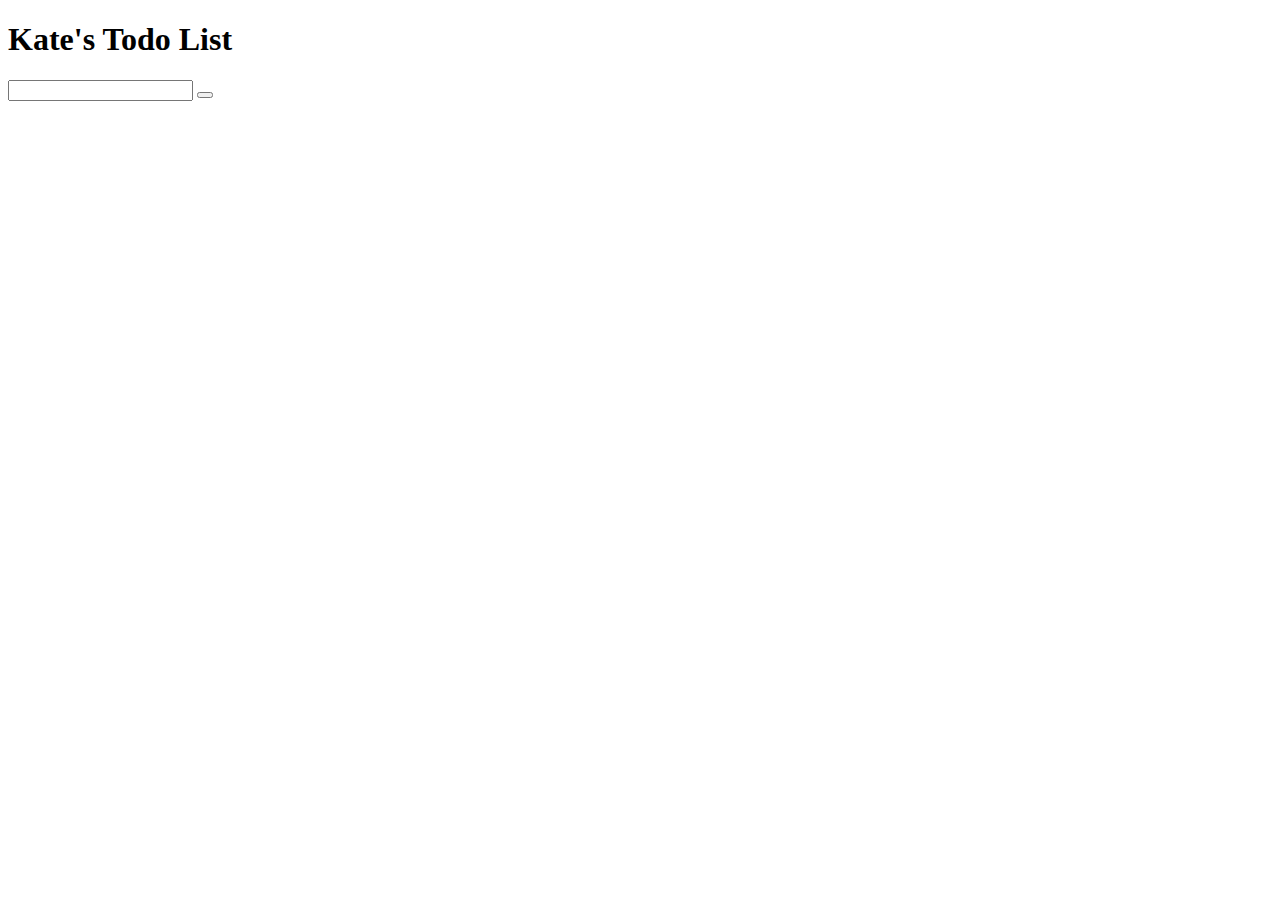
==== index.html @ 40dd0a37 "HTML/CSS for basic GUI structure" ====
<!DOCTYPE html>
<html lang="en">
<head>
    <meta charset="UTF-8">
    <meta http-equiv="X-UA-Compatible" content="IE=edge">
    <meta name="viewport" content="width=device-width, initial-scale=1.0">
    <link rel="stylesheet" href="https://cdnjs.cloudflare.com/ajax/libs/font-awesome/6.0.0-beta3/css/all.min.css" integrity="sha512-Fo3rlrZj/k7ujTnHg4CGR2D7kSs0v4LLanw2qksYuRlEzO+tcaEPQogQ0KaoGN26/zrn20ImR1DfuLWnOo7aBA==" crossorigin="anonymous" referrerpolicy="no-referrer" />

    <link rel="preconnect" href="https://fonts.googleapis.com">
<link rel="preconnect" href="https://fonts.gstatic.com" crossorigin>
<link href="https://fonts.googleapis.com/css2?family=Roboto:wght@100&display=swap" rel="stylesheet">

<link rel="stylesheet" href="style.css">
    <script src="script.js"></script>
    
<title>Todo List</title>
</head>
<body>
    <header>
        <h1>Kate's Todo List</h1>
    </header>
        <form>
            <input type="text" class="todo-input">
            <button class="todo-button" type="submit">
                <i class="fas fa-plus-square"></i>
            </button>
        </form>
        <div class="todo-container">
            <ul class="todo-list"></ul>
        </div>
                
    
</body>
</html>
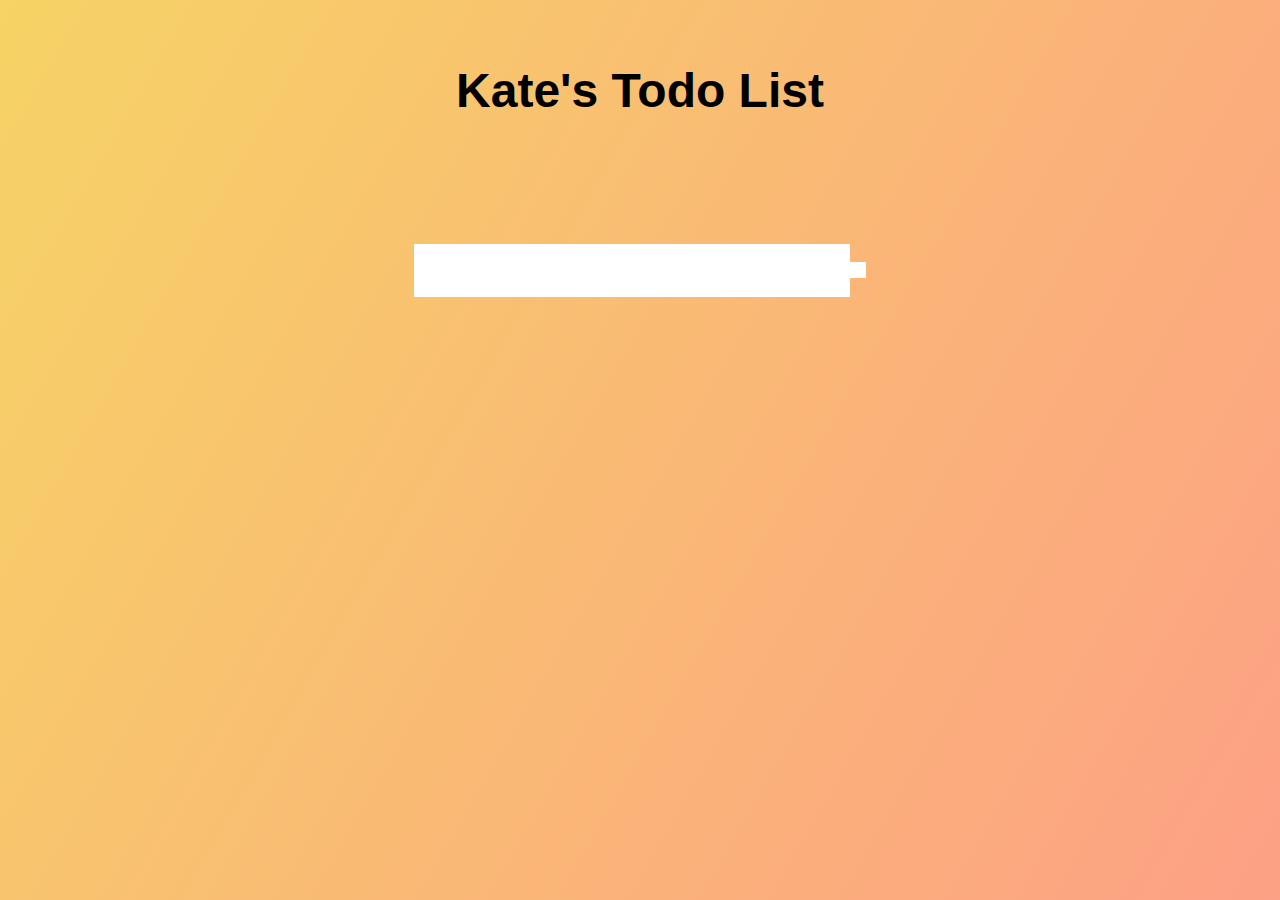
==== commit 89db5ca9: "Rename src/index.html to index.html" ====
--- a/index.html
+++ b/index.html
@@ -10,8 +10,8 @@
 <link rel="preconnect" href="https://fonts.gstatic.com" crossorigin>
 <link href="https://fonts.googleapis.com/css2?family=Roboto:wght@100&display=swap" rel="stylesheet">
 
-<link rel="stylesheet" href="style.css">
-    <script src="script.js"></script>
+<link rel="stylesheet" async href="style.css">
+    <script src="script.js" async></script>
     
 <title>Todo List</title>
 </head>
@@ -26,9 +26,12 @@
             </button>
         </form>
         <div class="todo-container">
-            <ul class="todo-list"></ul>
+            <!-- unordered list to store all our todo list elements, each element will have a delete & checked button -->
+            <ul class="todo-list">  
+            
+            </ul>
         </div>
                 
     
 </body>
-</html>+</html>
--- a/style.css
+++ b/style.css
@@ -0,0 +1,39 @@
+*{
+    margin:0;
+    padding:0;
+    box-sizing: border-box; /* border box makes it to where when you set the height, that is including the border size and padding
+    instaad of adding to it */
+}
+
+body{
+    background-image: linear-gradient(120deg,#f6d365, #fda085);
+    color:black;
+    font-family:'Poppins', sans-serif;
+    min-height:100vh; /* 100% of the viewport height  */
+}
+header {
+    font-size: 1.5rem; 
+}
+
+header, form {
+    min-height: 20vh;
+    display: flex;
+    justify-content: center;
+    align-items: center;
+}
+form input, form button {
+    padding:0.5rem;
+    font-size: 2rem;
+    background:white;
+    border:none;
+}
+form button {
+    color:#fda085;
+    background:white;
+    cursor:pointer;
+    transition: all 0.3s ease;
+}
+form button:hover{
+    background:#fda085;
+    color:white;
+}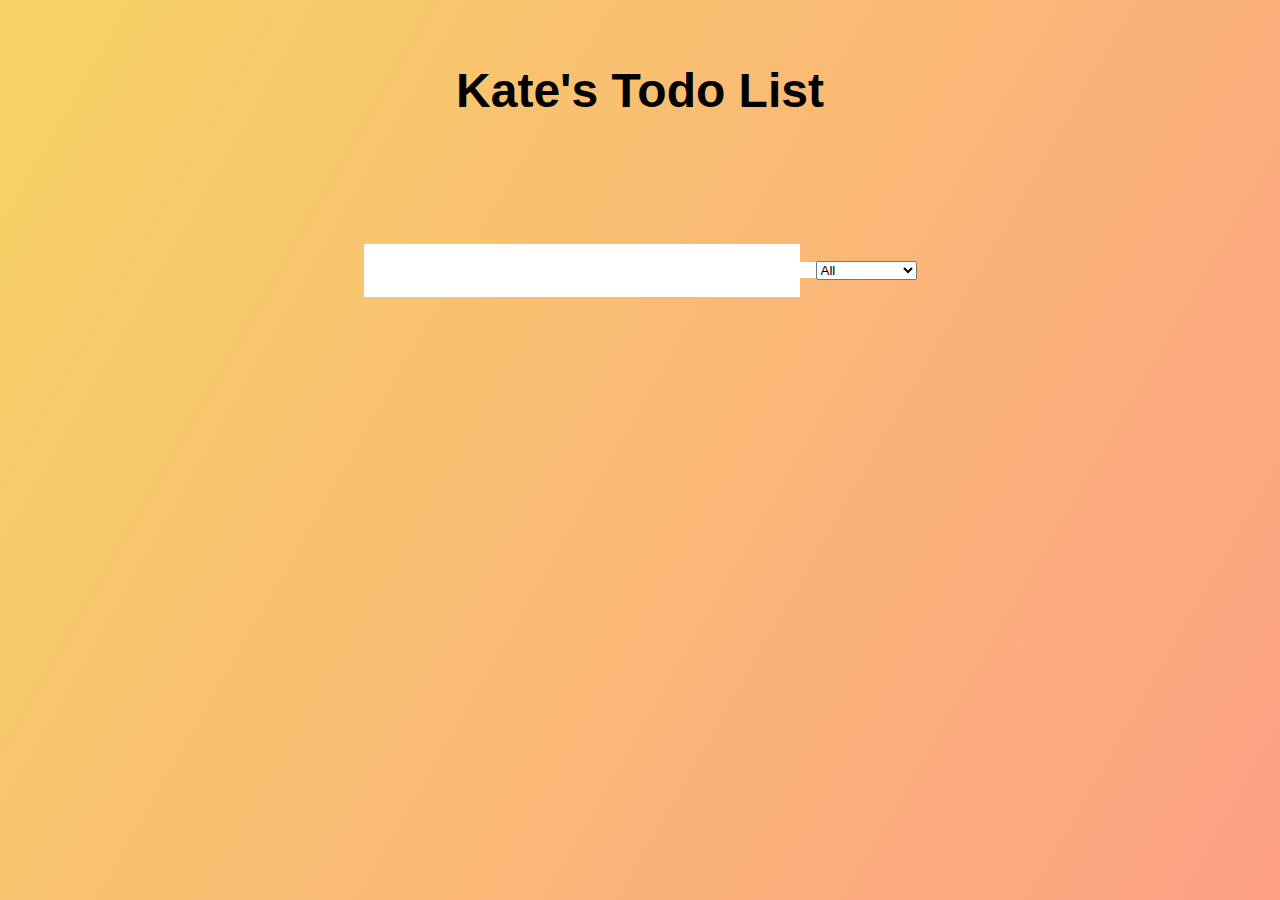
==== commit a36923f9: "make delete and checked buttons fully functional & add animations" ====
--- a/index.html
+++ b/index.html
@@ -24,6 +24,13 @@
             <button class="todo-button" type="submit">
                 <i class="fas fa-plus-square"></i>
             </button>
+            <div class="select">
+                <select name="todos" class="filter-todos">
+                    <option value="all">All</option>
+                    <option value="completed">Completed</option>
+                    <option value="uncompleted">Uncompleted</option>
+                </select>
+            </div>
         </form>
         <div class="todo-container">
             <!-- unordered list to store all our todo list elements, each element will have a delete & checked button -->
@@ -34,4 +41,4 @@
                 
     
 </body>
-</html>
+</html>--- a/style.css
+++ b/style.css
@@ -1,39 +1,102 @@
-*{
-    margin:0;
-    padding:0;
-    box-sizing: border-box; /* border box makes it to where when you set the height, that is including the border size and padding
+* {
+  margin: 0;
+  padding: 0;
+  box-sizing: border-box; /* border box makes it to where when you set the height, that is including the border size and padding
     instaad of adding to it */
 }
 
-body{
-    background-image: linear-gradient(120deg,#f6d365, #fda085);
-    color:black;
-    font-family:'Poppins', sans-serif;
-    min-height:100vh; /* 100% of the viewport height  */
+body {
+  background-image: linear-gradient(120deg, #f6d365, #fda085);
+  background-repeat: no-repeat;
+  background-size: cover;
+  color: black;
+  font-family: "Poppins", sans-serif;
+  min-height: 100vh; /* 100% of the viewport height  */
 }
 header {
-    font-size: 1.5rem; 
+  font-size: 1.5rem;
 }
 
-header, form {
-    min-height: 20vh;
-    display: flex;
-    justify-content: center;
-    align-items: center;
+header,
+form {
+  min-height: 20vh;
+  display: flex;
+  justify-content: center;
+  align-items: center;
 }
-form input, form button {
-    padding:0.5rem;
-    font-size: 2rem;
-    background:white;
-    border:none;
+form input,
+form button {
+  padding: 0.5rem;
+  font-size: 2rem;
+  background: white;
+  border: none;
 }
 form button {
-    color:#fda085;
-    background:white;
-    cursor:pointer;
-    transition: all 0.3s ease;
+  color: #fda085;
+  background: white;
+  cursor: pointer;
+  transition: all 0.3s ease;
 }
-form button:hover{
-    background:#fda085;
-    color:white;
-}+form button:hover {
+  background: #fda085;
+  color: white;
+}
+
+.todo-container {
+  display: flex;
+  justify-content: center;
+  align-items: center;
+}
+
+.todo-list {
+  min-width: 30%;
+  list-style: none;
+}
+
+.todo {
+  margin: 0.5rem;
+  background: white;
+  color: black;
+  font-size: 1.5rem;
+  display: flex;
+  justify-content: space-between;
+  align-items: center;
+  transition: all 0.3s ease;
+}
+
+.todo li {
+  flex: 1;
+}
+
+.delete-btn,
+.complete-btn {
+  background: #ff6f47;
+  color: white;
+  border: 1px solid white;
+  padding: 1rem;
+  cursor: pointer;
+  font-size: 1rem;
+}
+
+.complete-btn {
+  background: rgb(65, 204, 83);
+}
+
+.todo-item {
+  padding-left: 0.5rem;
+  padding-right: 0.5rem;
+}
+
+.fa-trash,
+.fa-check {
+  pointer-events: none;
+}
+
+.completed {
+  text-decoration: line-through;
+  opacity: 0.5;
+}
+.fall {
+  transform: translateY(8rem) rotateZ(20deg);
+  opacity: 0;
+}
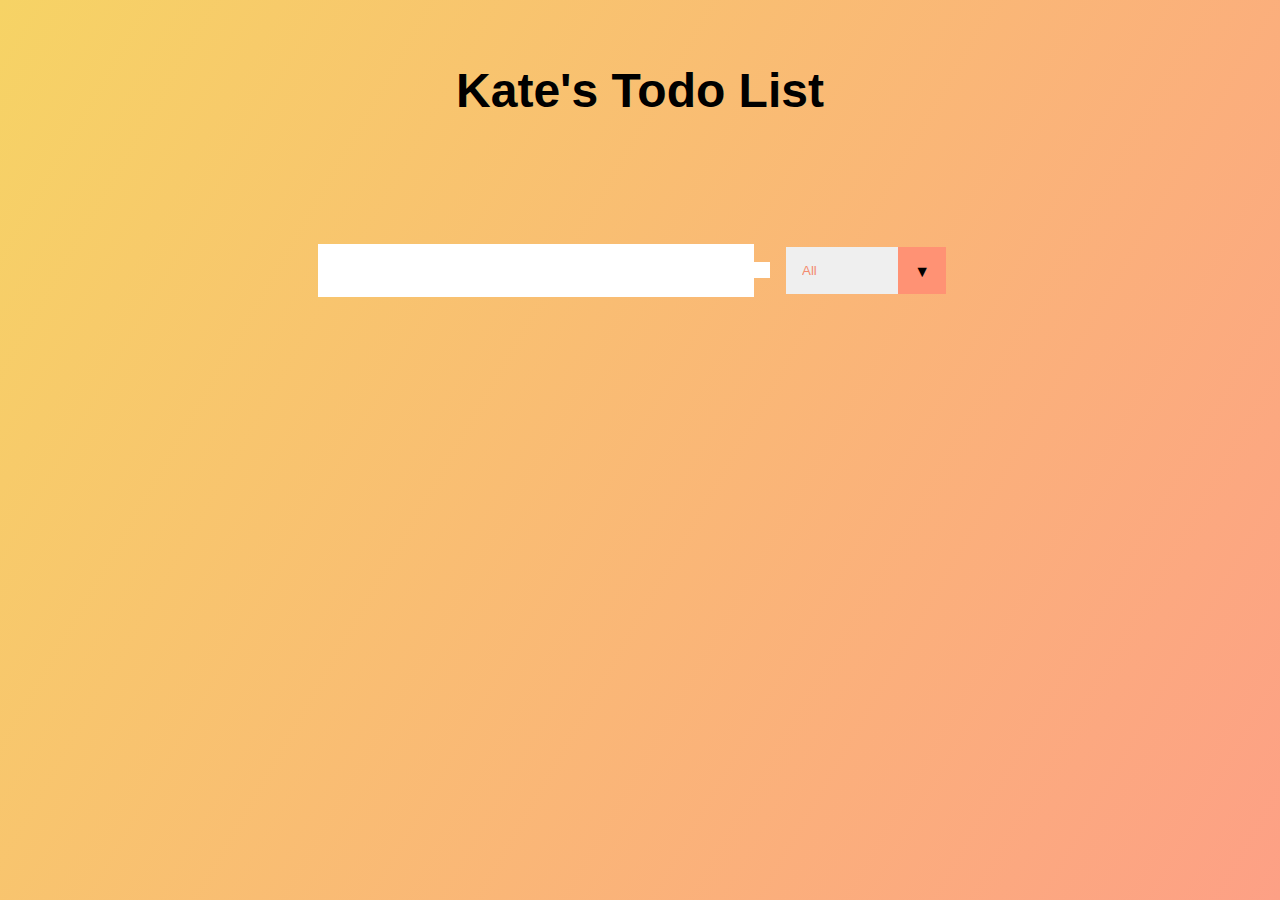
==== commit 2ab2933e: "Add select menu to filter todo items" ====
--- a/index.html
+++ b/index.html
@@ -25,7 +25,7 @@
                 <i class="fas fa-plus-square"></i>
             </button>
             <div class="select">
-                <select name="todos" class="filter-todos">
+                <select name="todos" class="filter-todo">
                     <option value="all">All</option>
                     <option value="completed">Completed</option>
                     <option value="uncompleted">Uncompleted</option>
--- a/style.css
+++ b/style.css
@@ -100,3 +100,38 @@
   transform: translateY(8rem) rotateZ(20deg);
   opacity: 0;
 }
+
+select {
+  /* cannot actually style the select tag */
+  -webkit-appearance: none;
+  -moz-appearance: none;
+  appearance: none;
+  outline: none;
+  border: none;
+}
+.select {
+  margin: 1rem;
+  position: relative;
+  overflow: hidden;
+}
+select {
+  color: #f38c70;
+  width: 10rem;
+  cursor: pointer;
+  padding: 1rem;
+}
+.select::after {
+  content: "\25BC";
+  position: absolute;
+  background: #ff9274;
+  top: 0;
+  right: 0;
+  padding: 1rem;
+  pointer-events: none;
+  transition: all 0.3s ease;
+}
+
+.select:hover::after {
+  background: white;
+  color: #f38c70;
+}
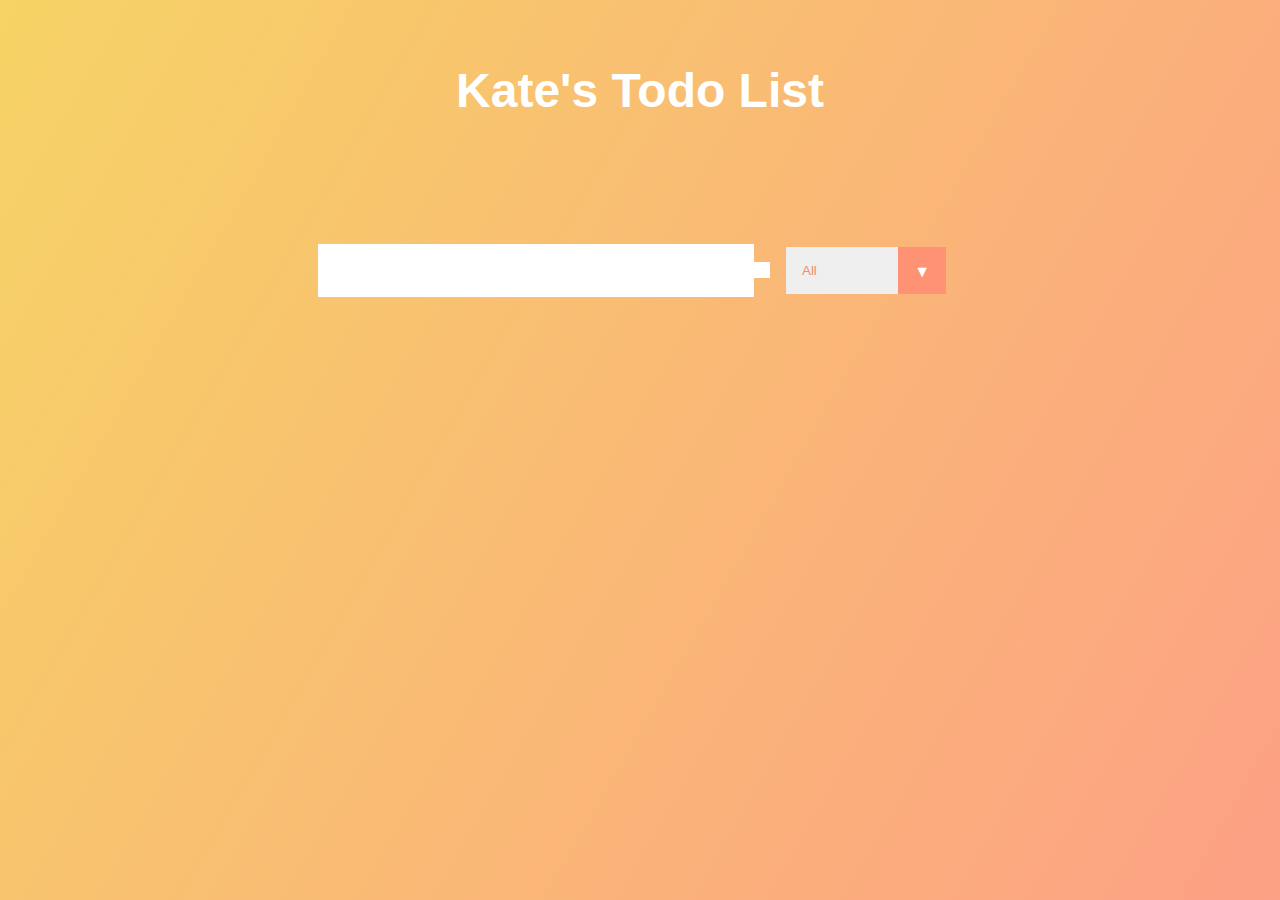
==== commit ef202aa7: "remove items from local storage when delete button pressed" ====
--- a/index.html
+++ b/index.html
@@ -11,7 +11,7 @@
 <link href="https://fonts.googleapis.com/css2?family=Roboto:wght@100&display=swap" rel="stylesheet">
 
 <link rel="stylesheet" async href="style.css">
-    <script src="script.js" async></script>
+    
     
 <title>Todo List</title>
 </head>
@@ -39,6 +39,6 @@
             </ul>
         </div>
                 
-    
+        <script src="script.js"></script>
 </body>
 </html>--- a/style.css
+++ b/style.css
@@ -9,7 +9,7 @@
   background-image: linear-gradient(120deg, #f6d365, #fda085);
   background-repeat: no-repeat;
   background-size: cover;
-  color: black;
+  color: white;
   font-family: "Poppins", sans-serif;
   min-height: 100vh; /* 100% of the viewport height  */
 }
